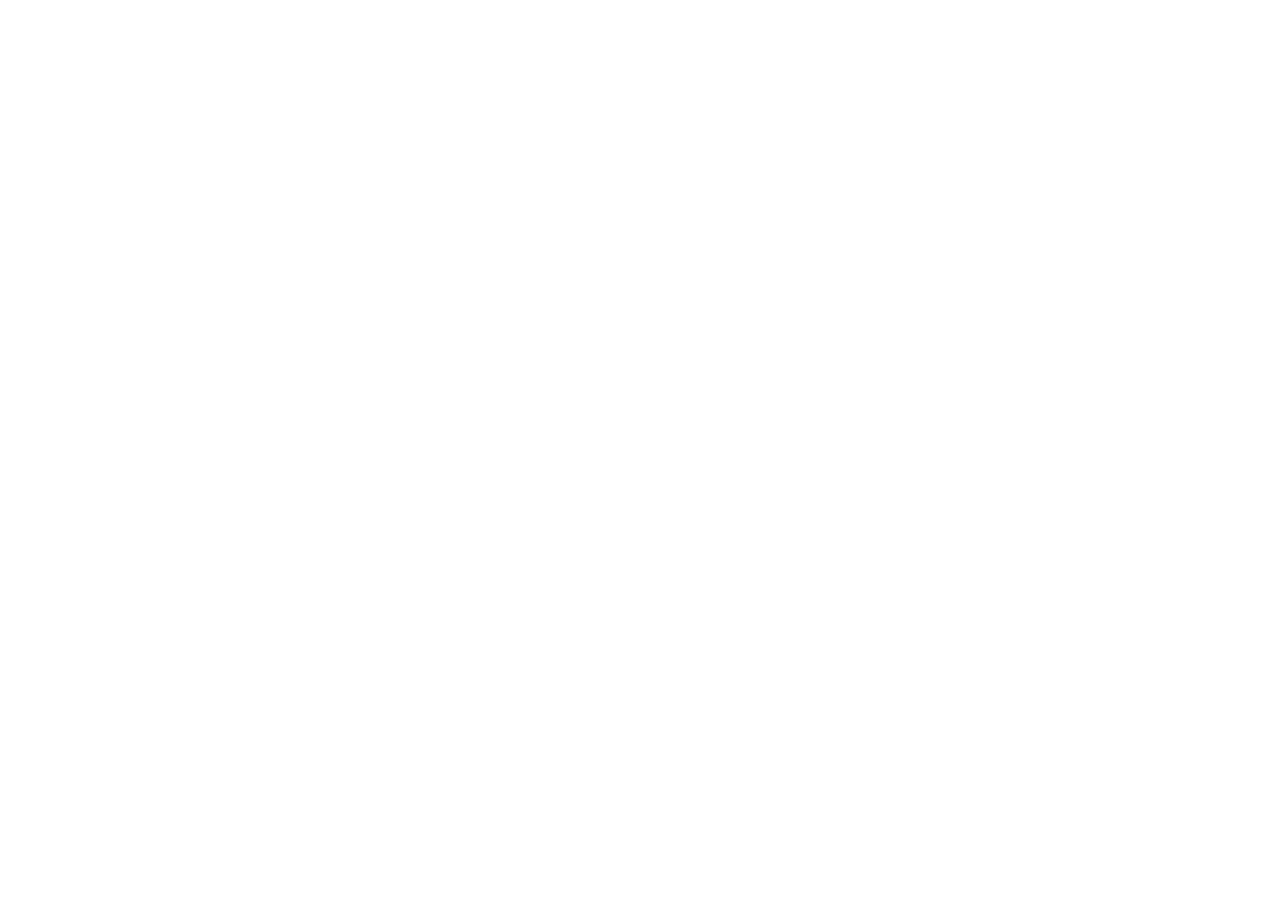
==== about.html @ eade5e4e "added font + start of nav menu" ====
<!DOCTYPE html>
<html lang="en">
  <head>
    <meta charset="UTF-8" />
    <meta http-equiv="X-UA-Compatible" content="IE=edge" />
    <meta name="viewport" content="width=device-width, initial-scale=1.0" />
    <title>Document</title>
    <link rel="stylesheet" href="index.css" />
    <link rel="stylesheet" href="about.css" />
  </head>
  <body></body>
</html>
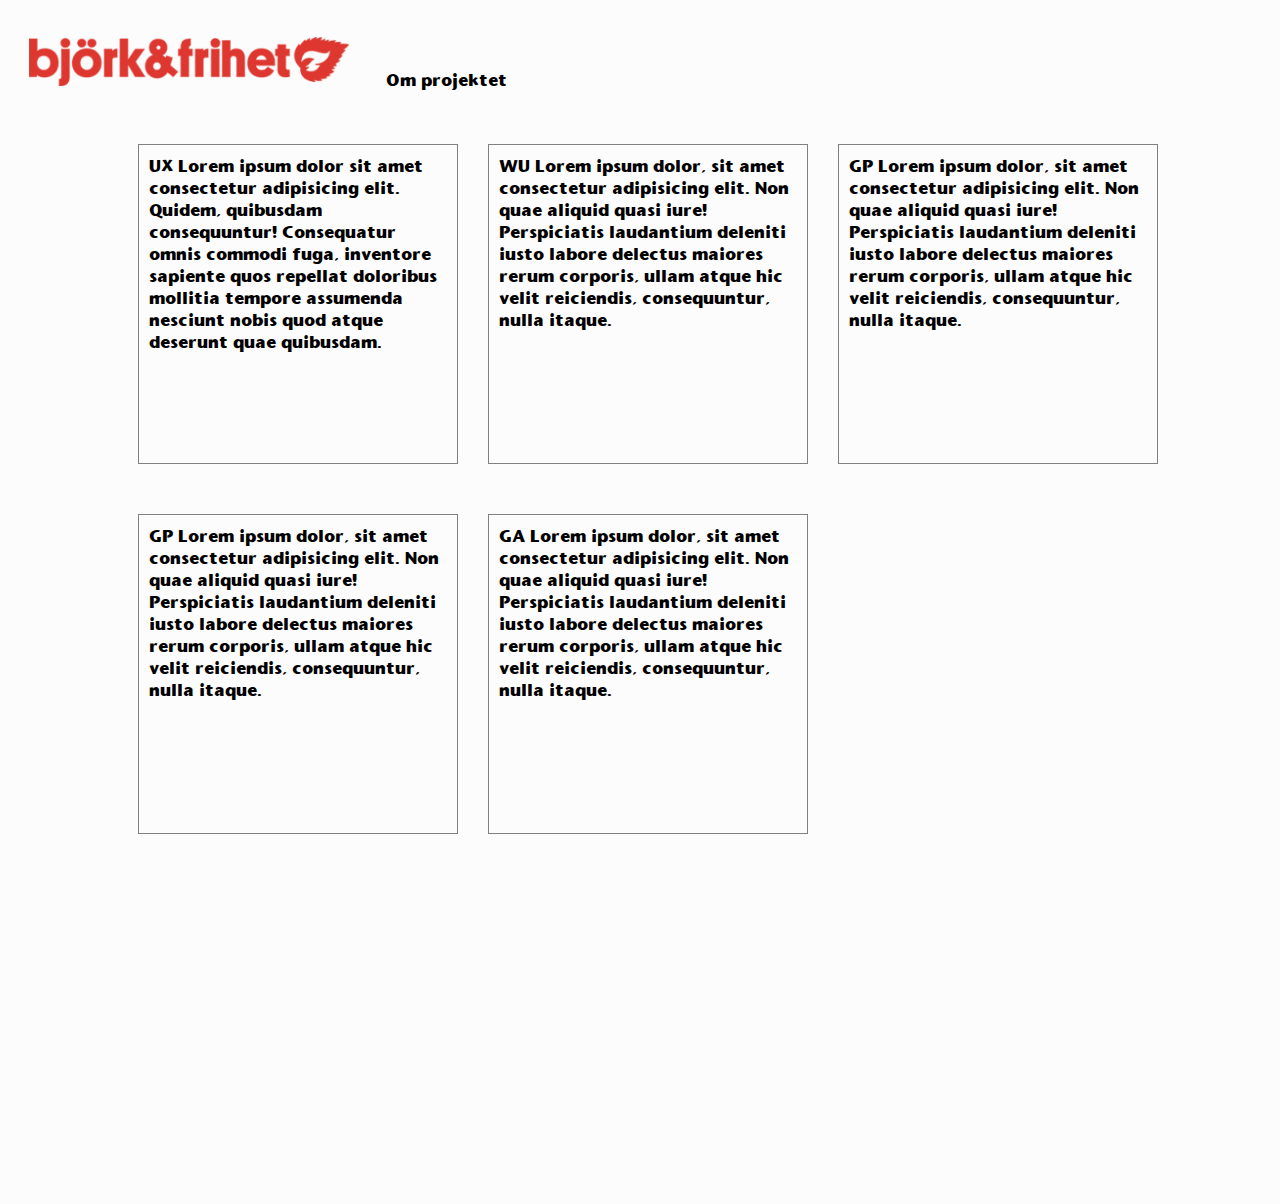
==== commit 006ec681: "added grid to about page" ====
--- a/about.html
+++ b/about.html
@@ -5,8 +5,57 @@
     <meta http-equiv="X-UA-Compatible" content="IE=edge" />
     <meta name="viewport" content="width=device-width, initial-scale=1.0" />
     <title>Document</title>
-    <link rel="stylesheet" href="index.css" />
-    <link rel="stylesheet" href="about.css" />
+    <link rel="stylesheet" href="/css/index.css" />
+    <link rel="stylesheet" href="/css/about.css" />
   </head>
-  <body></body>
+  <body>
+    <nav id="navbar">
+      <ul>
+        <li>
+          <a href="/"
+            ><img src="/assets/icons/logo.png" alt="logo of BjörkåFrihet"
+          /></a>
+        </li>
+        <li>
+          <a href="/about.html">Om projektet</a>
+        </li>
+      </ul>
+    </nav>
+    <section>
+      <div class="grid-wrapper">
+        <div class="grid">
+          <div class="grid-item">
+            UX Lorem ipsum dolor sit amet consectetur adipisicing elit. Quidem,
+            quibusdam consequuntur! Consequatur omnis commodi fuga, inventore
+            sapiente quos repellat doloribus mollitia tempore assumenda nesciunt
+            nobis quod atque deserunt quae quibusdam.
+          </div>
+          <div class="grid-item">
+            WU Lorem ipsum dolor, sit amet consectetur adipisicing elit. Non
+            quae aliquid quasi iure! Perspiciatis laudantium deleniti iusto
+            labore delectus maiores rerum corporis, ullam atque hic velit
+            reiciendis, consequuntur, nulla itaque.
+          </div>
+          <div class="grid-item">
+            GP Lorem ipsum dolor, sit amet consectetur adipisicing elit. Non
+            quae aliquid quasi iure! Perspiciatis laudantium deleniti iusto
+            labore delectus maiores rerum corporis, ullam atque hic velit
+            reiciendis, consequuntur, nulla itaque.
+          </div>
+          <div class="grid-item">
+            GP Lorem ipsum dolor, sit amet consectetur adipisicing elit. Non
+            quae aliquid quasi iure! Perspiciatis laudantium deleniti iusto
+            labore delectus maiores rerum corporis, ullam atque hic velit
+            reiciendis, consequuntur, nulla itaque.
+          </div>
+          <div class="grid-item">
+            GA Lorem ipsum dolor, sit amet consectetur adipisicing elit. Non
+            quae aliquid quasi iure! Perspiciatis laudantium deleniti iusto
+            labore delectus maiores rerum corporis, ullam atque hic velit
+            reiciendis, consequuntur, nulla itaque.
+          </div>
+        </div>
+      </div>
+    </section>
+  </body>
 </html>
--- a/css/index.css
+++ b/css/index.css
@@ -0,0 +1,50 @@
+body {
+  width: 100vw;
+  height: 100vh;
+  font-family: Stone Sans;
+  background-color: #fcfcfc;
+}
+@font-face {
+  font-family: Stone Sans;
+  src: url(/assets/fonts/Stone\ Sans\ Bold.ttf);
+}
+#navbar {
+  padding-top: 1.5rem;
+}
+#navbar ul {
+  margin: 0;
+  padding: 5px;
+  list-style-type: none;
+  text-align: left;
+}
+
+#navbar ul li {
+  display: inline;
+}
+
+#navbar ul li a {
+  text-decoration: none;
+  padding: 0.2em 1em;
+  color: #000;
+}
+#navbar ul li img {
+  width: 20rem;
+  height: auto;
+}
+
+#navbar ul li a:hover {
+  text-decoration: solid;
+}
+main {
+  display: flex;
+  align-items: center;
+  justify-content: center;
+  text-align: center;
+  flex-direction: column;
+  padding: 2rem;
+}
+.mainimg {
+  align-self: center;
+  width: 30vw;
+  height: auto;
+}
--- a/css/about.css
+++ b/css/about.css
@@ -0,0 +1,18 @@
+.grid {
+  display: grid;
+  grid-template-columns: repeat(3, 20rem);
+  grid-template-rows: repeat(3, 20rem);
+  grid-gap: 50px 30px;
+}
+
+.grid-item {
+  border: thin gray solid;
+  padding: 10px;
+}
+
+.grid-wrapper {
+  display: flex;
+  align-items: center;
+  justify-content: center;
+  padding-top: 3rem;
+}
